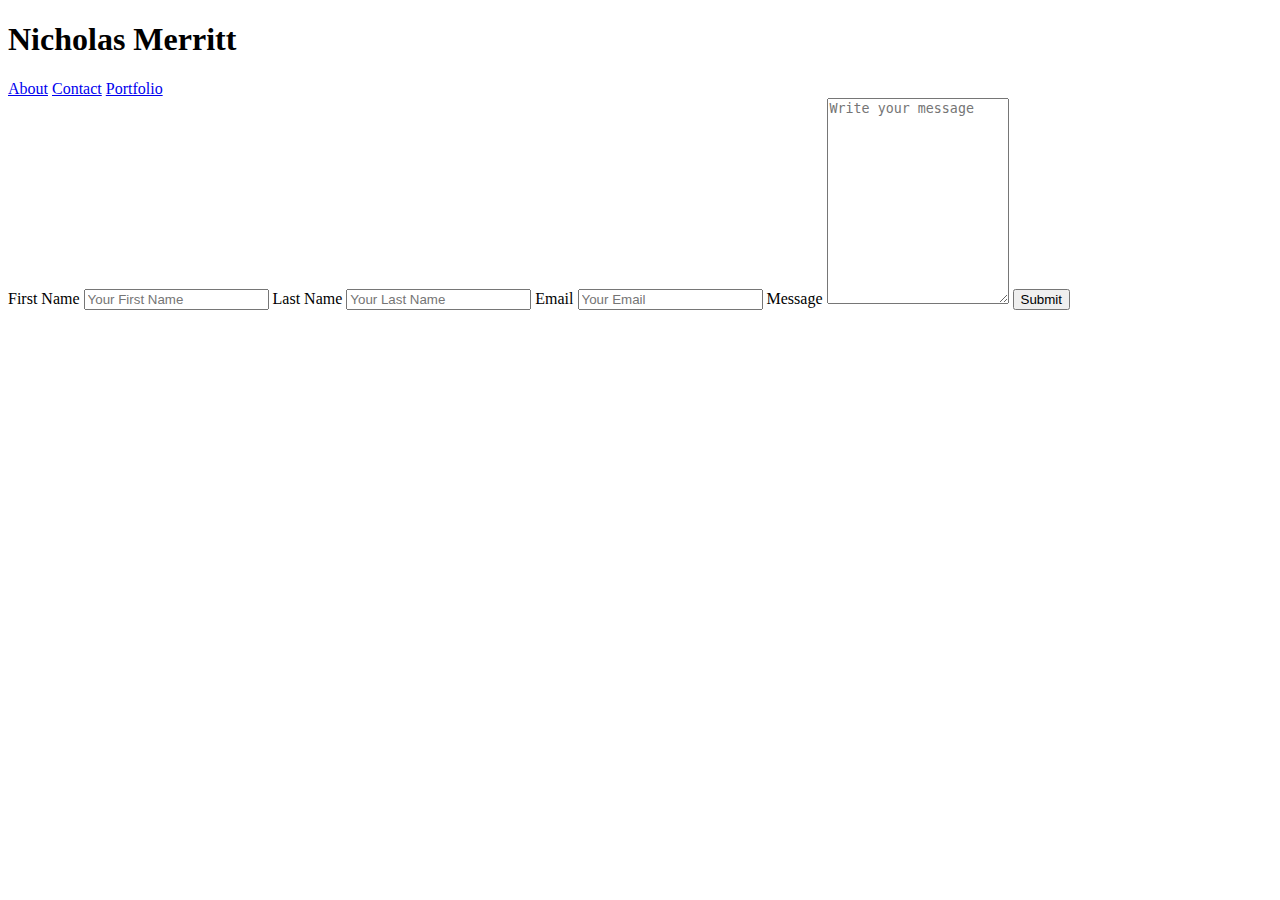
==== contact.html @ a27cedef "Started on my Contact page" ====
<!DOCTYPE html>
<html lang="en">
<head>
    <meta charset="UTF-8">
    <meta name="viewport" content="width=device-width, initial-scale=1.0">
    <meta http-equiv="X-UA-Compatible" content="ie=edge">
    <link rel="stylesheet" type="text/css" href="C:\Users\nicho\code\Basic-Portfolio\css\style.css">
    <title>My Portfolio</title>
</head>
<body>

        <div>
                <span inline>
                            <h1 inline class="myname">Nicholas Merritt</h1>
                            <a class="tablinks" href="index.html">About</a>
                            <a class="tablinks" href="contact.html">Contact</a>
                            <a class="tablinks" href="portfolio.html">Portfolio</a>
                </span>
        </div>
        <div class="form">
                <form action="action_page.php">
              
                  <label for="firstname">First Name</label>
                  <input type="text" id="fname" name="firstname" placeholder="Your First Name">
              
                  <label for="lastname">Last Name</label>
                  <input type="text" id="lname" name="lastname" placeholder="Your Last Name">

                  <label for="email">Email</label>
                  <input type="text" id="email" name="email" placeholder="Your Email">

                  <label for="message">Message</label>
                  <textarea id="message" name="message" placeholder="Write your message" style="height:200px"></textarea>
              
                  <input type="submit" value="Submit">
              
                </form>
              </div
    
</body>
</html>
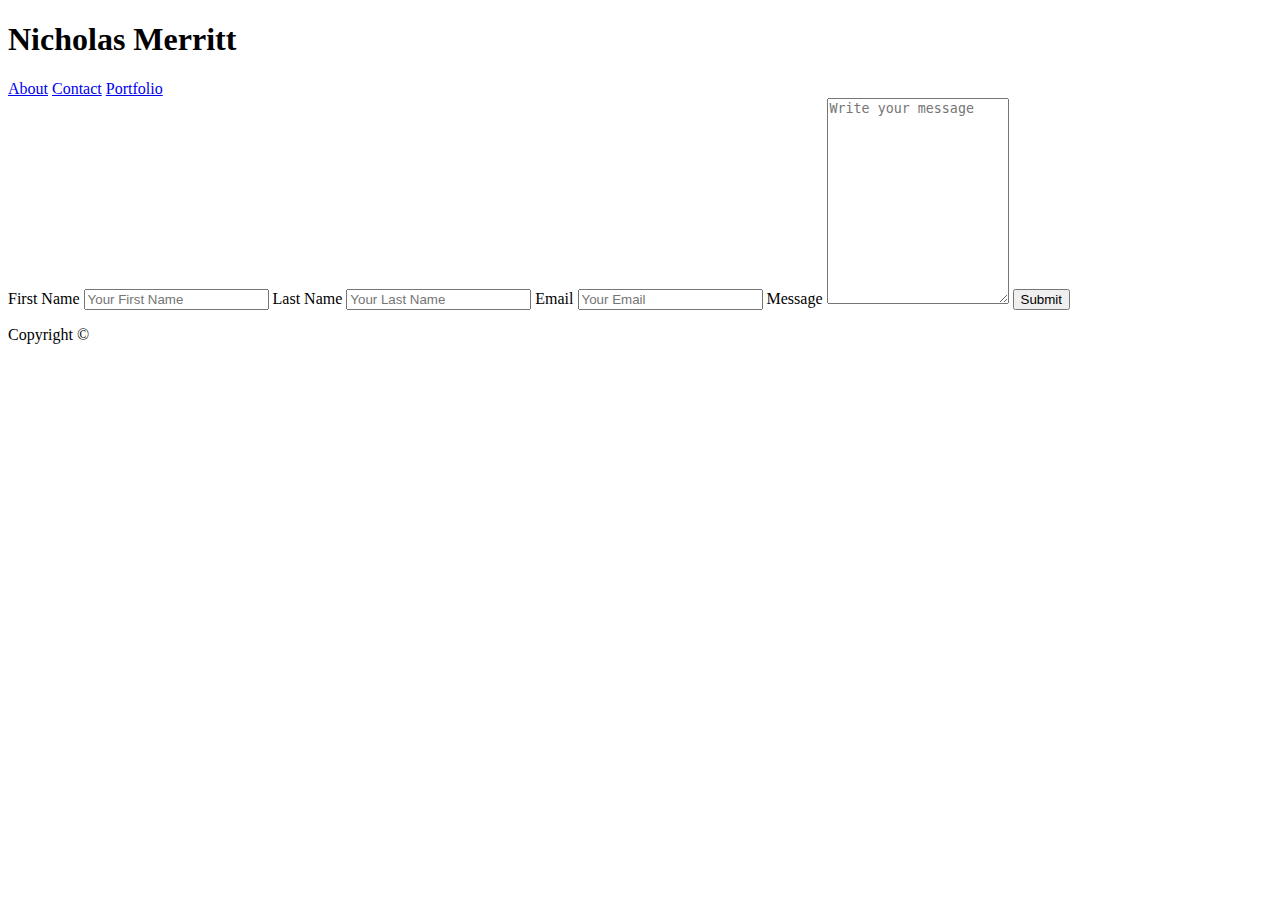
==== commit de9c1686: "Started on my profile page" ====
--- a/contact.html
+++ b/contact.html
@@ -9,9 +9,9 @@
 </head>
 <body>
 
-        <div>
+        <div class="header">
                 <span inline>
-                            <h1 inline class="myname">Nicholas Merritt</h1>
+                            <h1 inline class="myname2">Nicholas Merritt</h1>
                             <a class="tablinks" href="index.html">About</a>
                             <a class="tablinks" href="contact.html">Contact</a>
                             <a class="tablinks" href="portfolio.html">Portfolio</a>
@@ -35,7 +35,12 @@
                   <input type="submit" value="Submit">
               
                 </form>
-              </div
+        </div>
+
+        <footer>
+                    
+                        <p>Copyright ©</p>
+                </footer>
     
 </body>
 </html>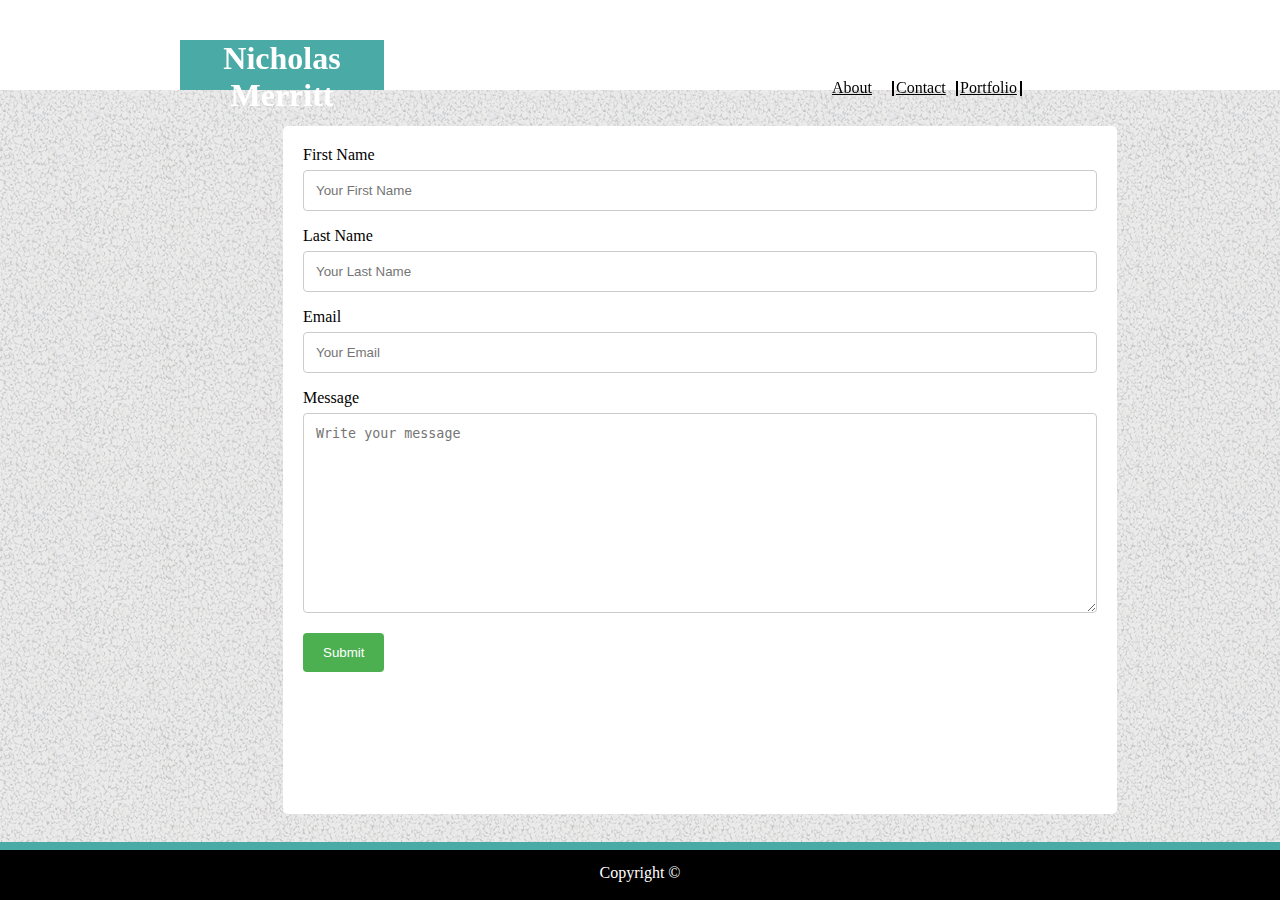
==== commit be78b6ea: "I made changes to my css to help with positioning" ====
--- a/contact.html
+++ b/contact.html
@@ -1,46 +1,50 @@
 <!DOCTYPE html>
 <html lang="en">
+
 <head>
-    <meta charset="UTF-8">
-    <meta name="viewport" content="width=device-width, initial-scale=1.0">
-    <meta http-equiv="X-UA-Compatible" content="ie=edge">
-    <link rel="stylesheet" type="text/css" href="C:\Users\nicho\code\Basic-Portfolio\css\style.css">
-    <title>My Portfolio</title>
+        <meta charset="UTF-8">
+        <meta name="viewport" content="width=device-width, initial-scale=1.0">
+        <meta http-equiv="X-UA-Compatible" content="ie=edge">
+        <link rel="stylesheet" type="text/css" href="assests/css/style.css">
+        <title>My Portfolio</title>
 </head>
+
 <body>
 
         <div class="header">
                 <span inline>
-                            <h1 inline class="myname2">Nicholas Merritt</h1>
-                            <a class="tablinks" href="index.html">About</a>
-                            <a class="tablinks" href="contact.html">Contact</a>
-                            <a class="tablinks" href="portfolio.html">Portfolio</a>
+                        <h1 inline class="myname2">Nicholas Merritt</h1>
+                        <a class="tablinks1" href="index.html">About</a>
+                        <a class="tablinks2" href="contact.html">Contact</a>
+                        <a class="tablinks3" href="portfolio.html">Portfolio</a>
                 </span>
         </div>
         <div class="form">
                 <form action="action_page.php">
-              
-                  <label for="firstname">First Name</label>
-                  <input type="text" id="fname" name="firstname" placeholder="Your First Name">
-              
-                  <label for="lastname">Last Name</label>
-                  <input type="text" id="lname" name="lastname" placeholder="Your Last Name">
 
-                  <label for="email">Email</label>
-                  <input type="text" id="email" name="email" placeholder="Your Email">
+                        <label for="firstname">First Name</label>
+                        <input type="text" id="fname" name="firstname" placeholder="Your First Name">
 
-                  <label for="message">Message</label>
-                  <textarea id="message" name="message" placeholder="Write your message" style="height:200px"></textarea>
-              
-                  <input type="submit" value="Submit">
-              
+                        <label for="lastname">Last Name</label>
+                        <input type="text" id="lname" name="lastname" placeholder="Your Last Name">
+
+                        <label for="email">Email</label>
+                        <input type="text" id="email" name="email" placeholder="Your Email">
+
+                        <label for="message">Message</label>
+                        <textarea id="message" name="message" placeholder="Write your message"
+                                style="height:200px"></textarea>
+
+                        <input type="submit" value="Submit">
+
                 </form>
         </div>
 
         <footer>
-                    
-                        <p>Copyright ©</p>
-                </footer>
-    
+
+                <p>Copyright ©</p>
+        </footer>
+
 </body>
+
 </html>--- a/assests/css/style.css
+++ b/assests/css/style.css
@@ -0,0 +1,199 @@
+.myname {
+    background-color: #4aaaa5;
+    height: 50px;
+    width: 16%;
+    margin: auto;
+    color: white;
+    text-align: center;
+    position: fixed;
+    top: 5.6%;
+    right: 65%;
+  }
+
+  .myname2 {
+    background-color: #4aaaa5;
+    height: 50px;
+    width: 16%;
+    margin: auto;
+    color: white;
+    text-align: center;
+    position: relative;
+    top: 40px;
+    right: 358px;
+  }
+
+.aboutsection {
+  margin:  auto;
+  height: 460px;
+  width: 960px;
+  background-color: white;
+  }
+
+.abouttitle {
+  color: #4aaaa5;
+  height: 50px;
+  width: 80%;
+  margin-bottom: 20px;
+  margin-top: 50px;
+  position: absolute;
+  top: 30px;
+  left: 45px;
+  background-color: white;
+  border-bottom: 2px solid grey;
+  display: inline-block;
+  line-height: 0.85;
+  }
+
+  .atitle {
+    margin: auto;
+    text-decoration: underline;
+    position: fixed;
+    top: 17%;
+    left: 19%;
+  }
+
+  .p1 {
+    position: absolute;
+    top: 150px;
+    margin-right: 20%;
+  }
+
+  .p2 {
+    position: absolute;
+    top: 260px;
+    margin-right: 20%;
+  }
+
+  .p3 {
+    position: absolute;
+    top: 330px;
+    margin-right: 20%;
+  }
+
+  .p4 {
+    position: absolute;
+    top: 400px;
+    margin-right: 20%;
+  }
+
+  body {
+    background-image: url('../images/gravel.png');
+    border-color: white;
+  }
+
+  .tablinks1 {
+    position: fixed;
+    top: 9%;
+    left: 65%;
+    width: 60px;
+    height: 15px;
+    color: black;
+    border-right: 2px solid black;
+    display: inline-block;
+    line-height: 0.85;
+
+  }
+
+  .tablinks2 {
+    position: fixed;
+    top: 9%;
+    left: 70%;
+    width: 60px;
+    height: 15px;
+    color: black;
+    border-right: 2px solid black;
+    display: inline-block;
+    line-height: 0.85;
+  }
+
+  .tablinks3 {
+    position: fixed;
+    top: 9%;
+    left: 75%;
+    width: 60px;
+    height: 15px;
+    color: black;
+    border-right: 2px solid black;
+    display: inline-block;
+    line-height: 0.85;
+  }
+
+  footer{
+    background-color: black;
+    border-top: 8px solid #4aaaa5;
+    display: inline-block;
+    line-height: 0.85;
+    color: white;
+    height: 50px;
+    width: 100%;
+    position: fixed;
+    bottom: 0%;
+    left: 0%;
+    text-align: center;
+  }
+
+  input[type=text], select, textarea {
+    width: 100%;
+    padding: 12px;
+    border: 1px solid #ccc;
+    border-radius: 4px;
+    box-sizing: border-box;
+    margin-top: 6px;
+    margin-bottom: 16px;
+    resize: vertical;
+  }
+
+  input[type=submit] {
+    background-color: #4CAF50;
+    color: white;
+    padding: 12px 20px;
+    border: none;
+    border-radius: 4px;
+    cursor: pointer;
+  }
+
+  .form {
+    border-radius: 5px;
+    background-color: white;
+    padding: 20px;
+    width: 62%;
+    height: 72%;
+    margin-left: 275px;
+    position: fixed;
+    top: 14%;
+    left: 260;
+  }
+
+  .header {
+    width: 100%;
+    height: 90px;
+    background-color: white;
+    position: fixed;
+    top: 0%;
+    left: 0%;
+  }
+
+  #wrapper {
+    margin-left:auto;
+    margin-right:auto;
+    width:960px;
+  }
+
+  .abouttitle2 {
+    color: #4aaaa5;
+    height: 50px;
+    width: 80%;
+    margin-bottom: 20px;
+    margin-top: 50px;
+    position: absolute;
+    top: 0px;
+    left: 45px;
+    background-color: white;
+    border-bottom: 2px solid grey;
+    display: inline-block;
+    line-height: 0.85;
+  }
+
+
+
+  